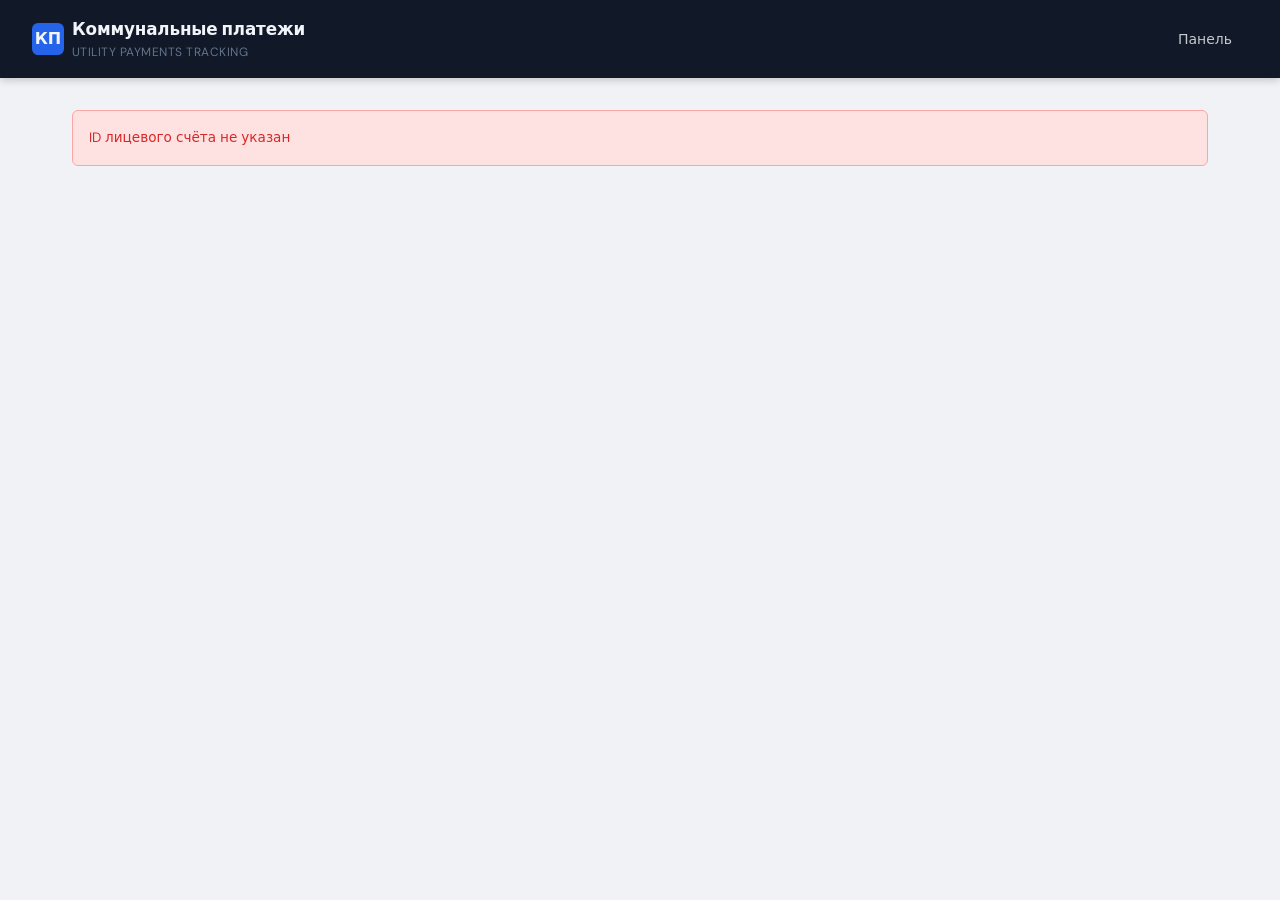
==== frontend/account.html @ 65d3e18b "first commit" ====
<!DOCTYPE html>
<html lang="ru">
<head>
    <meta charset="UTF-8">
    <meta name="viewport" content="width=device-width, initial-scale=1.0">
    <title>Детали лицевого счёта — Коммунальные платежи</title>

    <!-- Fonts: DM Sans (UI) + JetBrains Mono (data) -->
    <link rel="preconnect" href="https://fonts.googleapis.com">
    <link rel="preconnect" href="https://fonts.gstatic.com" crossorigin>
    <link href="https://fonts.googleapis.com/css2?family=DM+Sans:wght@400;500;600;700&family=JetBrains+Mono:wght@400;500;600;700&display=swap" rel="stylesheet">

    <link rel="stylesheet" href="css/styles.css">

    <style>
        /* Раскладка секций на странице деталей */
        .detail-sections {
            display: grid;
            grid-template-columns: 1fr 1fr;
            gap: var(--space-lg);
            margin-top: var(--space-lg);
        }

        @media (max-width: 900px) {
            .detail-sections {
                grid-template-columns: 1fr;
            }
        }
    </style>
</head>
<body>

    <!-- ========== Header ========== -->
    <header class="header">
        <a href="index.html" class="header__brand">
            <div class="header__icon">КП</div>
            <div>
                <div class="header__title">Коммунальные платежи</div>
                <div class="header__subtitle">Utility Payments Tracking</div>
            </div>
        </a>
        <nav class="header__nav">
            <a href="index.html">Панель</a>
        </nav>
    </header>

    <!-- ========== Main Content ========== -->
    <main class="main">

        <!-- Account info (заполняется из JS: breadcrumb, title, info card) -->
        <div id="account-detail">
            <!-- Заполняется динамически из account-page.js -->
        </div>

        <!-- Payments & Readings (side by side on desktop) -->
        <div class="detail-sections">
            <div id="payments-section">
                <!-- Заполняется динамически -->
            </div>
            <div id="readings-section">
                <!-- Заполняется динамически -->
            </div>
        </div>

    </main>

    <!-- ========== Scripts ========== -->
    <script type="module" src="js/account-page.js"></script>
</body>
</html>
---- frontend/css/styles.css ----
/* ============================================================
   Utility Payments — Industrial Utilitarian Design System
   ============================================================ */

/* --- Google Fonts подключаются в HTML --- */

/* === CSS Variables === */
:root {
    /* Palette */
    --color-bg:           #f0f2f5;
    --color-surface:      #ffffff;
    --color-surface-alt:  #f8f9fb;
    --color-header:       #111827;
    --color-header-text:  #f1f5f9;
    --color-accent:       #2563eb;
    --color-accent-hover: #1d4ed8;
    --color-text:         #1e293b;
    --color-text-muted:   #64748b;
    --color-border:       #e2e8f0;
    --color-border-strong:#cbd5e1;

    /* Status palette */
    --color-paid:         #059669;
    --color-paid-bg:      #d1fae5;
    --color-paid-border:  #6ee7b7;
    --color-not-paid:     #d97706;
    --color-not-paid-bg:  #fef3c7;
    --color-not-paid-border: #fcd34d;
    --color-overdue:      #dc2626;
    --color-overdue-bg:   #fee2e2;
    --color-overdue-border:#fca5a5;

    /* Typography */
    --font-ui:   'DM Sans', system-ui, -apple-system, sans-serif;
    --font-data: 'JetBrains Mono', 'Fira Code', 'Consolas', monospace;

    /* Spacing */
    --space-xs: 0.25rem;
    --space-sm: 0.5rem;
    --space-md: 1rem;
    --space-lg: 1.5rem;
    --space-xl: 2rem;
    --space-2xl: 3rem;

    /* Radii */
    --radius-sm: 6px;
    --radius-md: 10px;
    --radius-lg: 14px;

    /* Shadows */
    --shadow-sm: 0 1px 2px rgba(0,0,0,0.04), 0 1px 3px rgba(0,0,0,0.06);
    --shadow-md: 0 4px 6px rgba(0,0,0,0.04), 0 2px 4px rgba(0,0,0,0.06);
    --shadow-lg: 0 10px 25px rgba(0,0,0,0.06), 0 4px 10px rgba(0,0,0,0.04);

    /* Transitions */
    --transition: 180ms ease;
}

/* === Reset & Base === */
*,
*::before,
*::after {
    margin: 0;
    padding: 0;
    box-sizing: border-box;
}

html {
    font-size: 16px;
    -webkit-font-smoothing: antialiased;
    -moz-osx-font-smoothing: grayscale;
}

body {
    font-family: var(--font-ui);
    color: var(--color-text);
    background: var(--color-bg);
    line-height: 1.6;
    min-height: 100vh;
}

/* === Header === */
.header {
    background: var(--color-header);
    color: var(--color-header-text);
    padding: var(--space-md) var(--space-xl);
    display: flex;
    align-items: center;
    justify-content: space-between;
    gap: var(--space-md);
    position: sticky;
    top: 0;
    z-index: 100;
    box-shadow: 0 2px 8px rgba(0,0,0,0.2);
}

.header__brand {
    display: flex;
    align-items: center;
    gap: var(--space-sm);
    text-decoration: none;
    color: inherit;
}

.header__icon {
    width: 32px;
    height: 32px;
    background: var(--color-accent);
    border-radius: var(--radius-sm);
    display: flex;
    align-items: center;
    justify-content: center;
    font-size: 1rem;
    font-weight: 700;
    flex-shrink: 0;
}

.header__title {
    font-size: 1.05rem;
    font-weight: 600;
    letter-spacing: -0.01em;
}

.header__subtitle {
    font-size: 0.75rem;
    color: var(--color-text-muted);
    letter-spacing: 0.04em;
    text-transform: uppercase;
}

.header__nav {
    display: flex;
    gap: var(--space-sm);
}

.header__nav a {
    color: var(--color-header-text);
    text-decoration: none;
    padding: var(--space-xs) var(--space-md);
    border-radius: var(--radius-sm);
    font-size: 0.875rem;
    font-weight: 500;
    transition: background var(--transition);
    opacity: 0.8;
}

.header__nav a:hover,
.header__nav a.active {
    background: rgba(255,255,255,0.1);
    opacity: 1;
}

/* === Main Layout === */
.main {
    max-width: 1200px;
    margin: 0 auto;
    padding: var(--space-xl);
}

/* === Page Title === */
.page-title {
    font-size: 1.6rem;
    font-weight: 700;
    letter-spacing: -0.02em;
    margin-bottom: var(--space-xs);
    color: var(--color-text);
}

.page-desc {
    font-size: 0.9rem;
    color: var(--color-text-muted);
    margin-bottom: var(--space-xl);
}

/* === Breadcrumb === */
.breadcrumb {
    display: flex;
    align-items: center;
    gap: var(--space-xs);
    font-size: 0.8rem;
    color: var(--color-text-muted);
    margin-bottom: var(--space-lg);
}

.breadcrumb a {
    color: var(--color-accent);
    text-decoration: none;
}

.breadcrumb a:hover {
    text-decoration: underline;
}

.breadcrumb__sep::before {
    content: '›';
    margin: 0 var(--space-xs);
}

/* === Stats Bar === */
.stats-bar {
    display: grid;
    grid-template-columns: repeat(auto-fit, minmax(180px, 1fr));
    gap: var(--space-md);
    margin-bottom: var(--space-xl);
}

.stat-card {
    background: var(--color-surface);
    border: 1px solid var(--color-border);
    border-radius: var(--radius-md);
    padding: var(--space-lg);
    box-shadow: var(--shadow-sm);
}

.stat-card__value {
    font-family: var(--font-data);
    font-size: 1.75rem;
    font-weight: 700;
    line-height: 1;
    margin-bottom: var(--space-xs);
}

.stat-card__label {
    font-size: 0.8rem;
    color: var(--color-text-muted);
    text-transform: uppercase;
    letter-spacing: 0.05em;
    font-weight: 500;
}

.stat-card--paid .stat-card__value     { color: var(--color-paid); }
.stat-card--not-paid .stat-card__value { color: var(--color-not-paid); }
.stat-card--overdue .stat-card__value  { color: var(--color-overdue); }

/* === Filter Bar === */
.filter-bar {
    display: flex;
    align-items: center;
    gap: var(--space-sm);
    margin-bottom: var(--space-lg);
    flex-wrap: wrap;
}

.filter-bar__label {
    font-size: 0.8rem;
    font-weight: 600;
    color: var(--color-text-muted);
    text-transform: uppercase;
    letter-spacing: 0.05em;
    margin-right: var(--space-xs);
}

.filter-btn {
    font-family: var(--font-ui);
    font-size: 0.8rem;
    font-weight: 500;
    padding: var(--space-xs) var(--space-md);
    border: 1px solid var(--color-border-strong);
    border-radius: 100px;
    background: var(--color-surface);
    color: var(--color-text-muted);
    cursor: pointer;
    transition: all var(--transition);
    white-space: nowrap;
}

.filter-btn:hover {
    border-color: var(--color-accent);
    color: var(--color-accent);
}

.filter-btn.active {
    background: var(--color-accent);
    border-color: var(--color-accent);
    color: #fff;
}

/* === Card === */
.card {
    background: var(--color-surface);
    border: 1px solid var(--color-border);
    border-radius: var(--radius-lg);
    box-shadow: var(--shadow-sm);
    overflow: hidden;
}

.card__header {
    padding: var(--space-lg);
    border-bottom: 1px solid var(--color-border);
    display: flex;
    align-items: center;
    justify-content: space-between;
    gap: var(--space-md);
    flex-wrap: wrap;
}

.card__title {
    font-size: 1rem;
    font-weight: 600;
    letter-spacing: -0.01em;
}

.card__body {
    padding: 0;
}

.card__body--padded {
    padding: var(--space-lg);
}

/* === Table === */
.table-wrap {
    overflow-x: auto;
    -webkit-overflow-scrolling: touch;
}

.table {
    width: 100%;
    border-collapse: collapse;
    font-size: 0.875rem;
}

.table th {
    text-align: left;
    padding: var(--space-sm) var(--space-lg);
    font-size: 0.7rem;
    font-weight: 600;
    text-transform: uppercase;
    letter-spacing: 0.06em;
    color: var(--color-text-muted);
    background: var(--color-surface-alt);
    border-bottom: 1px solid var(--color-border);
    white-space: nowrap;
    position: sticky;
    top: 0;
}

.table td {
    padding: var(--space-sm) var(--space-lg);
    border-bottom: 1px solid var(--color-border);
    vertical-align: middle;
}

.table tbody tr {
    transition: background var(--transition);
}

.table tbody tr:hover {
    background: var(--color-surface-alt);
}

.table tbody tr:last-child td {
    border-bottom: none;
}

.table--clickable tbody tr {
    cursor: pointer;
}

/* Data cell with monospace font */
.cell-data {
    font-family: var(--font-data);
    font-size: 0.82rem;
    letter-spacing: 0.02em;
}

.cell-service {
    font-weight: 500;
}

.cell-amount {
    font-family: var(--font-data);
    font-size: 0.85rem;
    font-weight: 600;
    white-space: nowrap;
}

.cell-date {
    font-family: var(--font-data);
    font-size: 0.82rem;
    color: var(--color-text-muted);
    white-space: nowrap;
}

/* === Status Badge === */
.badge {
    display: inline-flex;
    align-items: center;
    gap: var(--space-xs);
    padding: 3px 10px;
    border-radius: 100px;
    font-size: 0.72rem;
    font-weight: 600;
    letter-spacing: 0.02em;
    text-transform: uppercase;
    white-space: nowrap;
    border: 1px solid transparent;
}

.badge--paid {
    background: var(--color-paid-bg);
    color: var(--color-paid);
    border-color: var(--color-paid-border);
}

.badge--not-paid {
    background: var(--color-not-paid-bg);
    color: var(--color-not-paid);
    border-color: var(--color-not-paid-border);
}

.badge--overdue {
    background: var(--color-overdue-bg);
    color: var(--color-overdue);
    border-color: var(--color-overdue-border);
}

.badge--meter {
    background: #e0e7ff;
    color: #4338ca;
    border-color: #a5b4fc;
}

.badge--no-meter {
    background: var(--color-surface-alt);
    color: var(--color-text-muted);
    border-color: var(--color-border);
}

.badge__dot {
    width: 6px;
    height: 6px;
    border-radius: 50%;
    background: currentColor;
    flex-shrink: 0;
}

/* === Button === */
.btn {
    font-family: var(--font-ui);
    display: inline-flex;
    align-items: center;
    gap: var(--space-xs);
    padding: var(--space-sm) var(--space-lg);
    font-size: 0.85rem;
    font-weight: 600;
    border: none;
    border-radius: var(--radius-sm);
    cursor: pointer;
    transition: all var(--transition);
    white-space: nowrap;
    text-decoration: none;
    line-height: 1.4;
}

.btn--primary {
    background: var(--color-accent);
    color: #fff;
}

.btn--primary:hover {
    background: var(--color-accent-hover);
    box-shadow: var(--shadow-md);
}

.btn--primary:disabled {
    background: var(--color-border-strong);
    cursor: not-allowed;
    box-shadow: none;
}

.btn--outline {
    background: transparent;
    color: var(--color-accent);
    border: 1px solid var(--color-accent);
}

.btn--outline:hover {
    background: rgba(37, 99, 235, 0.06);
}

.btn--sm {
    padding: var(--space-xs) var(--space-sm);
    font-size: 0.78rem;
}

.btn__icon {
    font-size: 1.1em;
}

/* === Forms === */
.form-grid {
    display: grid;
    grid-template-columns: 1fr 1fr;
    gap: var(--space-md);
}

.form-group {
    display: flex;
    flex-direction: column;
    gap: var(--space-xs);
}

.form-group--full {
    grid-column: 1 / -1;
}

.form-label {
    font-size: 0.78rem;
    font-weight: 600;
    color: var(--color-text-muted);
    text-transform: uppercase;
    letter-spacing: 0.04em;
}

.form-input,
.form-select {
    font-family: var(--font-ui);
    font-size: 0.9rem;
    padding: var(--space-sm) var(--space-md);
    border: 1px solid var(--color-border-strong);
    border-radius: var(--radius-sm);
    background: var(--color-surface);
    color: var(--color-text);
    transition: border-color var(--transition), box-shadow var(--transition);
    outline: none;
}

.form-input:focus,
.form-select:focus {
    border-color: var(--color-accent);
    box-shadow: 0 0 0 3px rgba(37, 99, 235, 0.12);
}

.form-input.error,
.form-select.error {
    border-color: var(--color-overdue);
    box-shadow: 0 0 0 3px rgba(220, 38, 38, 0.1);
}

.form-input--mono {
    font-family: var(--font-data);
    letter-spacing: 0.08em;
}

.form-hint {
    font-size: 0.72rem;
    color: var(--color-text-muted);
}

.form-error {
    font-size: 0.75rem;
    color: var(--color-overdue);
    font-weight: 500;
}

.form-actions {
    grid-column: 1 / -1;
    display: flex;
    justify-content: flex-end;
    gap: var(--space-sm);
    padding-top: var(--space-sm);
}

/* === Modal === */
.modal-overlay {
    position: fixed;
    inset: 0;
    background: rgba(0, 0, 0, 0.45);
    backdrop-filter: blur(4px);
    display: flex;
    align-items: center;
    justify-content: center;
    z-index: 1000;
    padding: var(--space-lg);
    opacity: 0;
    transition: opacity 200ms ease;
}

.modal-overlay.visible {
    opacity: 1;
}

.modal {
    background: var(--color-surface);
    border-radius: var(--radius-lg);
    box-shadow: var(--shadow-lg);
    width: 100%;
    max-width: 500px;
    max-height: 90vh;
    overflow-y: auto;
    transform: translateY(12px);
    transition: transform 200ms ease;
}

.modal-overlay.visible .modal {
    transform: translateY(0);
}

.modal__header {
    padding: var(--space-lg);
    border-bottom: 1px solid var(--color-border);
    display: flex;
    align-items: center;
    justify-content: space-between;
}

.modal__title {
    font-size: 1.05rem;
    font-weight: 700;
}

.modal__close {
    width: 32px;
    height: 32px;
    display: flex;
    align-items: center;
    justify-content: center;
    background: none;
    border: none;
    border-radius: var(--radius-sm);
    cursor: pointer;
    font-size: 1.2rem;
    color: var(--color-text-muted);
    transition: all var(--transition);
}

.modal__close:hover {
    background: var(--color-surface-alt);
    color: var(--color-text);
}

.modal__body {
    padding: var(--space-lg);
}

.modal__footer {
    padding: var(--space-md) var(--space-lg);
    border-top: 1px solid var(--color-border);
    display: flex;
    justify-content: flex-end;
    gap: var(--space-sm);
}

/* === Server Error Alert === */
.alert {
    padding: var(--space-md);
    border-radius: var(--radius-sm);
    font-size: 0.85rem;
    margin-bottom: var(--space-md);
    border: 1px solid transparent;
}

.alert--error {
    background: var(--color-overdue-bg);
    color: var(--color-overdue);
    border-color: var(--color-overdue-border);
}

.alert--success {
    background: var(--color-paid-bg);
    color: var(--color-paid);
    border-color: var(--color-paid-border);
}

/* === Loader === */
.loader {
    display: flex;
    align-items: center;
    justify-content: center;
    padding: var(--space-2xl);
}

.spinner {
    width: 32px;
    height: 32px;
    border: 3px solid var(--color-border);
    border-top-color: var(--color-accent);
    border-radius: 50%;
    animation: spin 0.7s linear infinite;
}

@keyframes spin {
    to { transform: rotate(360deg); }
}

.loader-text {
    font-size: 0.85rem;
    color: var(--color-text-muted);
    margin-left: var(--space-sm);
}

/* Inline spinner for buttons */
.btn .spinner {
    width: 16px;
    height: 16px;
    border-width: 2px;
    border-top-color: #fff;
}

/* === Empty State === */
.empty-state {
    text-align: center;
    padding: var(--space-2xl);
    color: var(--color-text-muted);
}

.empty-state__icon {
    font-size: 2.5rem;
    margin-bottom: var(--space-sm);
    opacity: 0.4;
}

.empty-state__text {
    font-size: 0.9rem;
}

/* === Detail Sections === */
.detail-grid {
    display: grid;
    grid-template-columns: 1fr 1fr;
    gap: var(--space-lg);
    margin-bottom: var(--space-xl);
}

.detail-info {
    display: grid;
    grid-template-columns: 1fr 1fr;
    gap: var(--space-md);
}

.detail-field__label {
    font-size: 0.7rem;
    font-weight: 600;
    text-transform: uppercase;
    letter-spacing: 0.06em;
    color: var(--color-text-muted);
    margin-bottom: 2px;
}

.detail-field__value {
    font-size: 1rem;
    font-weight: 500;
}

.detail-field__value--mono {
    font-family: var(--font-data);
    font-size: 0.95rem;
    letter-spacing: 0.03em;
}

/* === Responsive === */
@media (max-width: 768px) {
    .main {
        padding: var(--space-md);
    }

    .header {
        padding: var(--space-sm) var(--space-md);
        flex-direction: column;
        align-items: flex-start;
    }

    .header__nav {
        width: 100%;
        overflow-x: auto;
    }

    .stats-bar {
        grid-template-columns: repeat(2, 1fr);
    }

    .detail-grid {
        grid-template-columns: 1fr;
    }

    .detail-info {
        grid-template-columns: 1fr;
    }

    .form-grid {
        grid-template-columns: 1fr;
    }

    .table th,
    .table td {
        padding: var(--space-sm) var(--space-sm);
    }

    .page-title {
        font-size: 1.3rem;
    }

    .filter-bar {
        gap: var(--space-xs);
    }
}

@media (max-width: 480px) {
    .stats-bar {
        grid-template-columns: 1fr;
    }
}

/* === Animations === */
@keyframes fadeIn {
    from { opacity: 0; transform: translateY(6px); }
    to   { opacity: 1; transform: translateY(0); }
}

.animate-in {
    animation: fadeIn 300ms ease forwards;
}

/* Staggered children */
.stagger > * {
    opacity: 0;
    animation: fadeIn 300ms ease forwards;
}

.stagger > *:nth-child(1)  { animation-delay: 0ms; }
.stagger > *:nth-child(2)  { animation-delay: 50ms; }
.stagger > *:nth-child(3)  { animation-delay: 100ms; }
.stagger > *:nth-child(4)  { animation-delay: 150ms; }
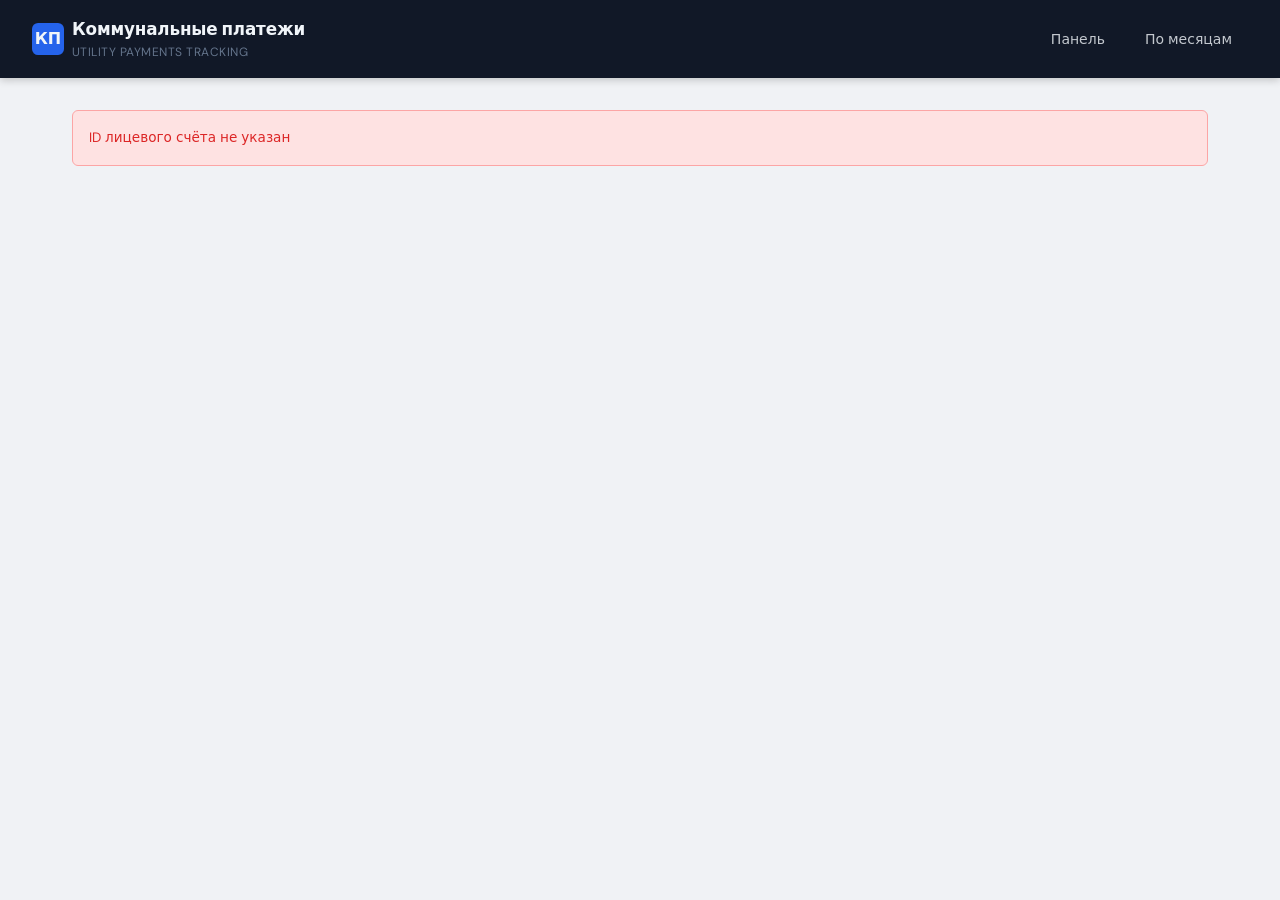
==== commit de8b57b6: "Update 27" ====
--- a/frontend/account.html
+++ b/frontend/account.html
@@ -41,6 +41,7 @@
         </a>
         <nav class="header__nav">
             <a href="index.html">Панель</a>
+            <a href="monthly.html">По месяцам</a>
         </nav>
     </header>
 
--- a/frontend/css/styles.css
+++ b/frontend/css/styles.css
@@ -822,3 +822,86 @@
 .stagger > *:nth-child(2)  { animation-delay: 50ms; }
 .stagger > *:nth-child(3)  { animation-delay: 100ms; }
 .stagger > *:nth-child(4)  { animation-delay: 150ms; }
+.stagger > *:nth-child(5)  { animation-delay: 200ms; }
+
+/* === Action buttons (edit/delete in tables) === */
+.cell-actions {
+    display: flex;
+    gap: 4px;
+    justify-content: flex-end;
+}
+
+.btn--icon {
+    width: 32px;
+    height: 32px;
+    padding: 0;
+    display: inline-flex;
+    align-items: center;
+    justify-content: center;
+    border-radius: var(--radius-sm);
+    font-size: 0.9rem;
+    line-height: 1;
+    cursor: pointer;
+    border: none;
+    transition: all var(--transition);
+}
+
+.btn--ghost {
+    background: transparent;
+    color: var(--color-text-muted);
+}
+
+.btn--ghost:hover {
+    background: var(--color-surface-alt);
+    color: var(--color-text);
+}
+
+.btn--danger {
+    background: var(--color-overdue);
+    color: white;
+    border: none;
+    padding: var(--space-sm) var(--space-lg);
+    border-radius: var(--radius-sm);
+    font-family: var(--font-ui);
+    font-size: 0.85rem;
+    font-weight: 600;
+    cursor: pointer;
+    transition: all var(--transition);
+}
+
+.btn--danger:hover {
+    background: #b91c1c;
+}
+
+.btn--danger:disabled {
+    opacity: 0.6;
+    cursor: not-allowed;
+}
+
+.btn--ghost.btn--danger {
+    background: transparent;
+    color: var(--color-overdue);
+    padding: 0;
+}
+
+.btn--ghost.btn--danger:hover {
+    background: var(--color-overdue-bg);
+    color: var(--color-overdue);
+}
+
+.btn--secondary {
+    background: var(--color-surface-alt);
+    color: var(--color-text);
+    border: 1px solid var(--color-border-strong);
+    padding: var(--space-sm) var(--space-lg);
+    border-radius: var(--radius-sm);
+    font-family: var(--font-ui);
+    font-size: 0.85rem;
+    font-weight: 600;
+    cursor: pointer;
+    transition: all var(--transition);
+}
+
+.btn--secondary:hover {
+    background: var(--color-border);
+}
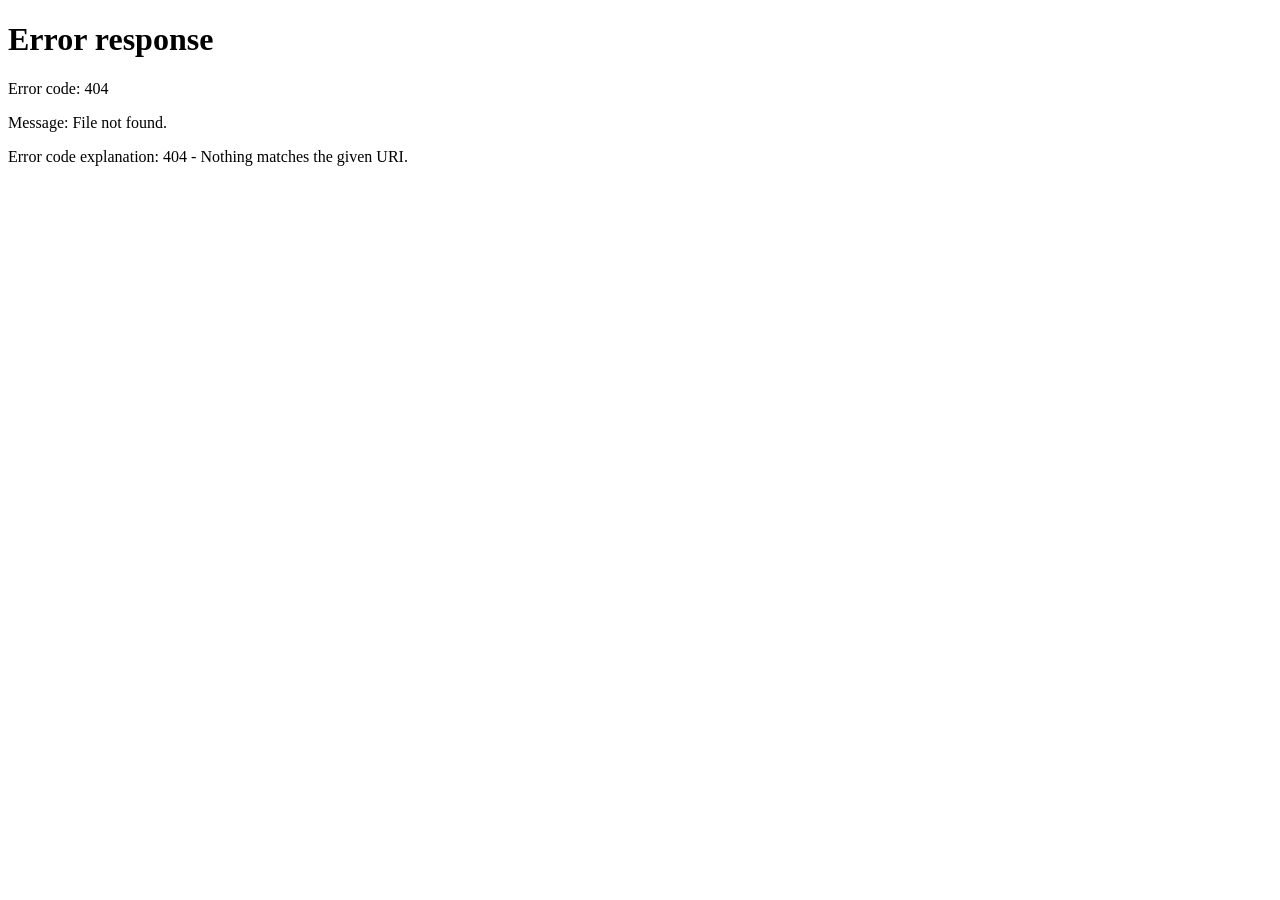
==== commit 31004f0c: "Update 30" ====
--- a/frontend/account.html
+++ b/frontend/account.html
@@ -27,6 +27,7 @@
             }
         }
     </style>
+    <style>body { opacity: 0; transition: opacity 0.15s; } body.auth-ready { opacity: 1; }</style>
 </head>
 <body>
 
--- a/frontend/css/styles.css
+++ b/frontend/css/styles.css
@@ -905,3 +905,19 @@
 .btn--secondary:hover {
     background: var(--color-border);
 }
+
+/* === Logout button === */
+.logout-btn {
+    color: var(--color-header-text);
+    opacity: 0.6;
+    text-decoration: none;
+    font-size: 0.85rem;
+    padding: var(--space-xs) var(--space-sm);
+    border-radius: var(--radius-sm);
+    transition: all var(--transition);
+}
+
+.logout-btn:hover {
+    opacity: 1;
+    background: rgba(255, 255, 255, 0.1);
+}
